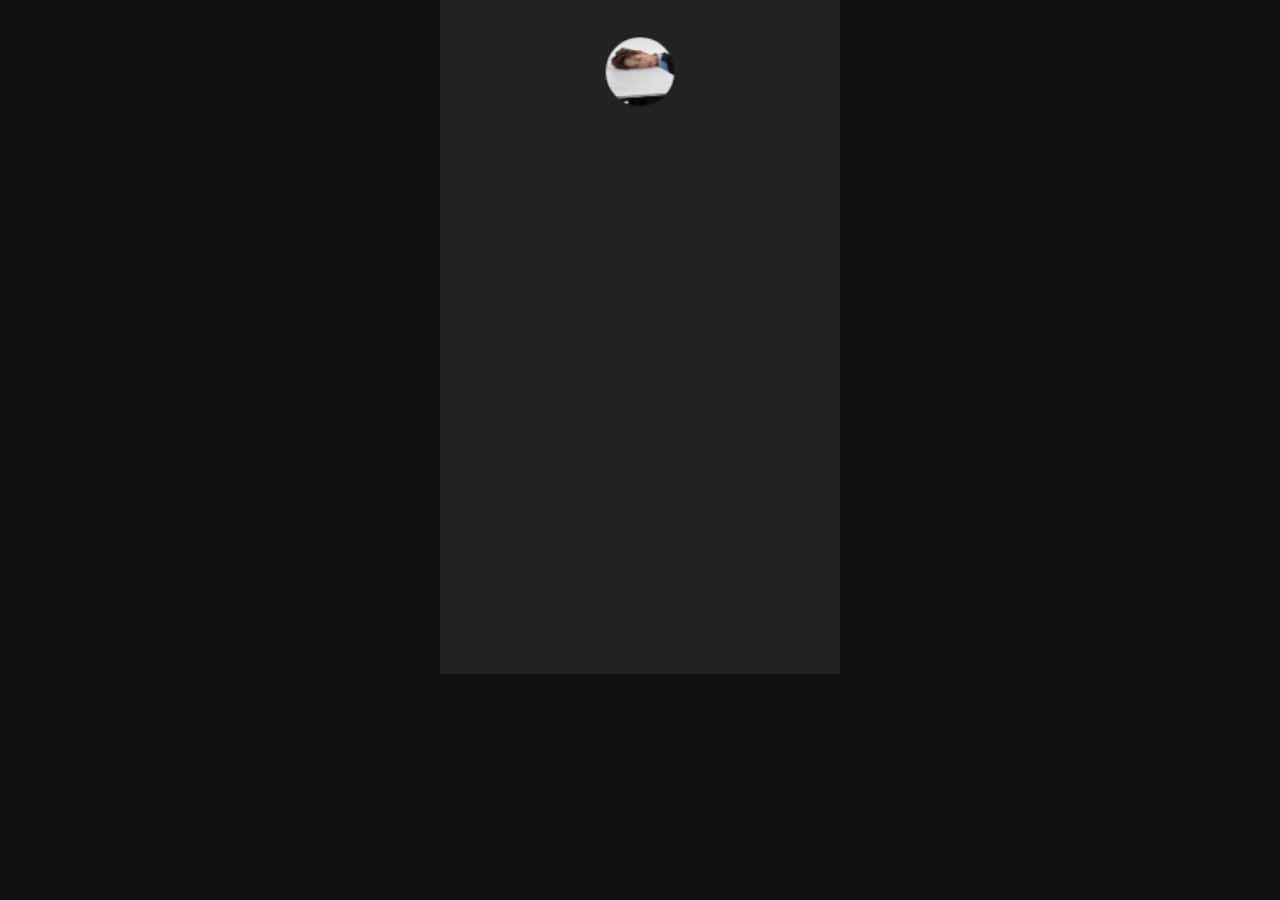
==== index.html @ 9eadf3b6 "Update and rename gamecongbday.html to index.html" ====
<!DOCTYPE html>
<html lang="vi">
<head>
<meta charset="UTF-8">
<title>Game CONGBDay</title>
<style>
  body {
    margin: 0;
    overflow: hidden;
    background: #111;
  }
  canvas {
    display: block;
    margin: auto;
    background: #222;
  }
</style>
</head>
<body>
<canvas id="game"></canvas>

<script>
const canvas = document.getElementById("game");
const ctx = canvas.getContext("2d");

// 🔥 THU NHỎ MÀN HÌNH
canvas.width = 280;
canvas.height = 470;

const GRAVITY = 0.5;
const SCALE = 1.2; // 🔥 giảm lại cho hợp màn nhỏ

let balls = [];
let gameOver = false;

const images = [
 "CONGB.1.jpg",
  "CONGB.10.jpg",
  "CONGB.2.jpg",
  "CONGB.3.jpg",
  "CONGB.4.jpg",
 "CONGB.5.jpg",
  "CONGB.6.jpg",
  "CONGB.7.jpg"
];

class Ball {
  constructor(x, y, level) {
    this.x = x;
    this.y = y;
    this.radius = (20 + level * 10) * SCALE;
    this.level = level;

    this.vy = 0;
    this.stable = false; // 🔥 thêm

    this.img = new Image();
    this.img.src = images[level % images.length];
  }

  update() {
  if (this.stable) return;

  this.vy += GRAVITY;
  this.y += this.vy;

  // 🔥 CHỐNG XUYÊN SÀN
  if (this.y + this.radius >= canvas.height) {
    this.y = canvas.height - this.radius; // khóa vị trí
    this.vy = 0;

    // 🔥 đứng luôn, không cho trôi tiếp
    this.stable = true;
  }
}
  draw() {
    ctx.save();
    ctx.beginPath();
    ctx.arc(this.x, this.y, this.radius, 0, Math.PI * 2);
    ctx.clip();
    ctx.drawImage(this.img, this.x - this.radius, this.y - this.radius, this.radius * 2, this.radius * 2);
    ctx.restore();
  }
}

let currentBall = new Ball(canvas.width / 2, 50, 0);

function getX(e) {
  const rect = canvas.getBoundingClientRect();

  const scaleX = canvas.width / rect.width; // 🔥 tỉ lệ scale

  const clientX = e.touches
    ? e.touches[0].clientX
    : e.clientX;

  return (clientX - rect.left) * scaleX;
}
function getY(e) {
  const rect = canvas.getBoundingClientRect();

  const scaleY = canvas.height / rect.height;

  const clientY = e.touches
    ? e.touches[0].clientY
    : e.clientY;

  return (clientY - rect.top) * scaleY;
}
// PC
canvas.addEventListener("mousemove", (e) => {
  if (!gameOver) {
    currentBall.x = getX(e);
  }
});

// 📱 Mobile
canvas.addEventListener("touchmove", (e) => {
  if (!gameOver) {
    currentBall.x = getX(e);
  }
  e.preventDefault(); // 🔥 chống scroll
}, { passive: false });

function dropBall() {
  if (gameOver) return;

  balls.push(currentBall);
  currentBall = new Ball(canvas.width / 2, 50, 0);
}

// PC
canvas.addEventListener("click", dropBall);

// 📱 Mobile
canvas.addEventListener("touchstart", (e) => {
  dropBall();
  e.preventDefault();
}, { passive: false });

function checkMerge() {
  for (let i = 0; i < balls.length; i++) {
    for (let j = i + 1; j < balls.length; j++) {
      let b1 = balls[i];
      let b2 = balls[j];

      let dx = b1.x - b2.x;
      let dy = b1.y - b2.y;
      let dist = Math.sqrt(dx * dx + dy * dy);

      if (dist < b1.radius + b2.radius && b1.level === b2.level) {
        let newBall = new Ball(
          (b1.x + b2.x) / 2,
          (b1.y + b2.y) / 2,
          b1.level + 1
        );
        newBall.stable = false; 
        balls.splice(j, 1);
        balls.splice(i, 1);
        balls.push(newBall);

        if (newBall.level >= 7) {
          alert("🎉 Bạn thắng!");
          gameOver = true;
        }

        return;
      }
    }
  }
}

function checkGameOver() {
  for (let b of balls) {
    if (b.y - b.radius <= 0) {
      gameOver = true;
      alert("💀 Game Over!");
      return;
    }
  }
}
function resolveCollision() {
  for (let i = 0; i < balls.length; i++) {
    for (let j = i + 1; j < balls.length; j++) {

      let b1 = balls[i];
      let b2 = balls[j];

      let dx = b2.x - b1.x;
      let dy = b2.y - b1.y;
      let dist = Math.sqrt(dx * dx + dy * dy);

      let minDist = b1.radius + b2.radius;

      if (dist < minDist && dist > 0) {

        let overlap = minDist - dist;
        let nx = dx / dist;
        let ny = dy / dist;

        // 🔥 đẩy rất nhẹ thôi (không văng lung tung)
        let push = overlap * 0.3;

        b1.x -= nx * push;
        b1.y -= ny * push;
        b2.x += nx * push;
        b2.y += ny * push;

        // 🔥 nếu gần đứng yên thì cho đứng luôn
        if (Math.abs(b1.vy) < 0.5) b1.stable = true;
        if (Math.abs(b2.vy) < 0.5) b2.stable = true;
      }
    }
  }
}
function keepInBounds(ball) {
  // chặn trái
  if (ball.x - ball.radius < 0) {
    ball.x = ball.radius;
  }

  // chặn phải
  if (ball.x + ball.radius > canvas.width) {
    ball.x = canvas.width - ball.radius;
  }
}
function resizeCanvas() {
  const maxWidth = Math.min(window.innerWidth, 400);
  const scale = maxWidth / 350;

  canvas.style.width = maxWidth + "px";
  canvas.style.height = 590 * scale + "px";
}

window.addEventListener("resize", resizeCanvas);
resizeCanvas();
function gameLoop() {
  ctx.clearRect(0, 0, canvas.width, canvas.height);

  if (!gameOver) {
    currentBall.draw();
  }

  balls.forEach(b => {
  b.update();

  // 🔥 khóa đáy lần nữa (backup chống bug)
  if (b.y + b.radius > canvas.height) {
    b.y = canvas.height - b.radius;
    b.vy = 0;
    b.stable = true;
  }

  keepInBounds(b);
  b.draw();
});
  resolveCollision();
  balls.forEach(b => {
  if (b.y + b.radius > canvas.height) {
    b.y = canvas.height - b.radius;
    b.vy = 0;
    b.stable = true;
  }
});
  //balls.forEach(b => keepInBounds(b));
  checkMerge();
  checkGameOver();

  requestAnimationFrame(gameLoop);
}

gameLoop();
</script>
</body>
</html>
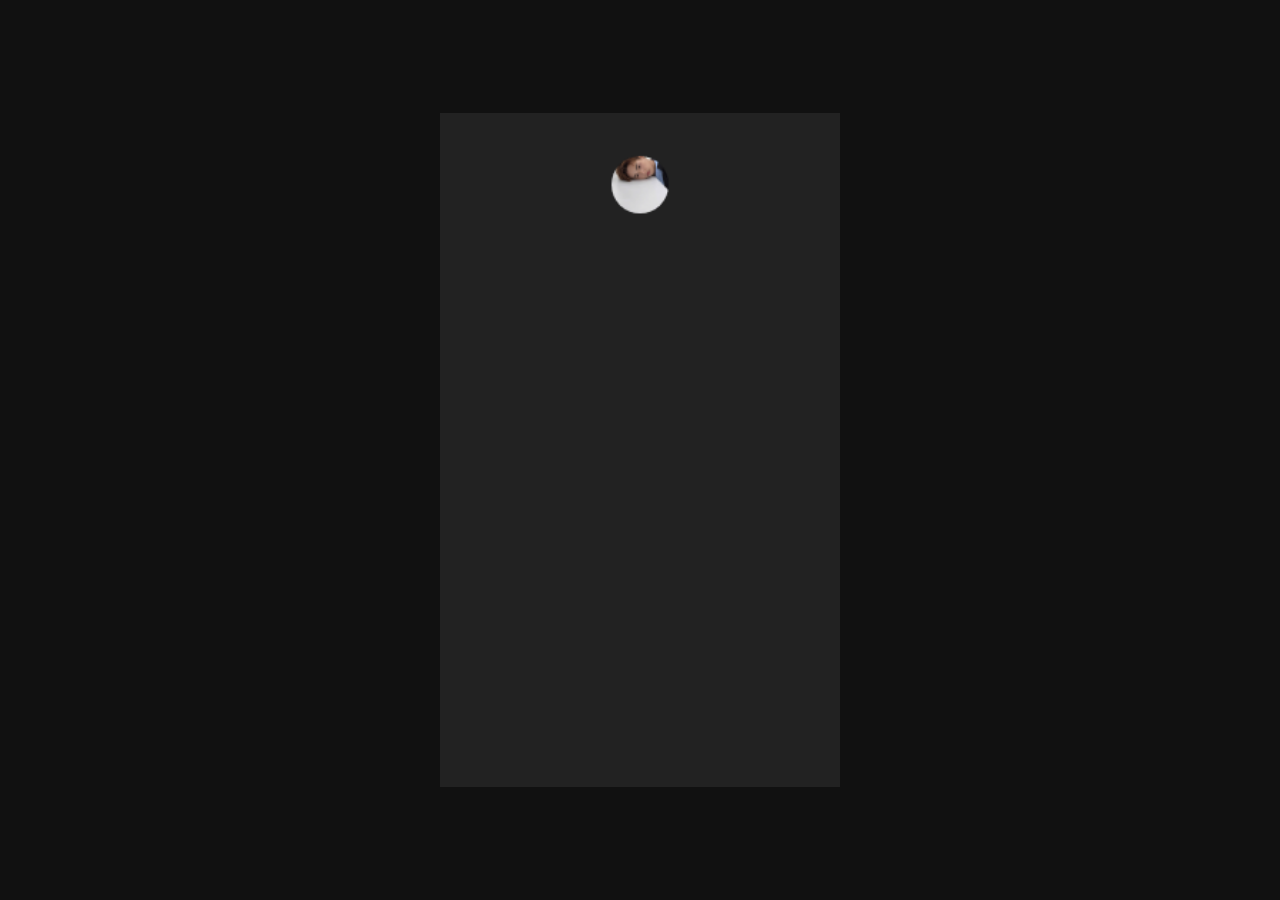
==== commit 4303aab1: "Update index.html" ====
--- a/index.html
+++ b/index.html
@@ -1,19 +1,31 @@
 <!DOCTYPE html>
 <html lang="vi">
 <head>
+<meta name="viewport" content="width=device-width, initial-scale=1.0, user-scalable=no">
 <meta charset="UTF-8">
-<title>Game CONGBDay</title>
+<title>Game Idol Merge</title>
 <style>
   body {
-    margin: 0;
-    overflow: hidden;
-    background: #111;
-  }
-  canvas {
-    display: block;
-    margin: auto;
-    background: #222;
-  }
+  margin: 0;
+  background: #111;
+  overflow: hidden;
+  touch-action: none;
+
+  display: flex;
+  justify-content: center;
+  align-items: center;
+  height: 100vh;
+}
+
+canvas {
+  background: #222;
+  display: block;
+
+  /* 🔥 full màn nhưng giữ tỉ lệ */
+  width: 100vw;
+  height: auto;
+  max-height: 100vh;
+}
 </style>
 </head>
 <body>
@@ -27,8 +39,9 @@
 canvas.width = 280;
 canvas.height = 470;
 
-const GRAVITY = 0.5;
-const SCALE = 1.2; // 🔥 giảm lại cho hợp màn nhỏ
+
+const GRAVITY = 0.8; // 🔥 rơi mượt, ít rung
+const SCALE = 1;    // 🔥 kích thước chuẩn, không quá to// 🔥 giảm lại cho hợp màn nhỏ
 
 let balls = [];
 let gameOver = false;
@@ -78,17 +91,33 @@
     ctx.beginPath();
     ctx.arc(this.x, this.y, this.radius, 0, Math.PI * 2);
     ctx.clip();
-    ctx.drawImage(this.img, this.x - this.radius, this.y - this.radius, this.radius * 2, this.radius * 2);
+    //ctx.drawImage(this.img, this.x - this.radius, this.y - this.radius, this.radius * 2, this.radius * 2);
+    // 🔥 Cắt ảnh thành hình vuông (center crop)
+const minSize = Math.min(this.img.width, this.img.height);
+
+const sx = (this.img.width - minSize) / 2;
+const sy = (this.img.height - minSize) / 2;
+
+ctx.drawImage(
+  this.img,
+  sx,
+  sy,
+  minSize,
+  minSize,
+  this.x - this.radius,
+  this.y - this.radius,
+  this.radius * 2,
+  this.radius * 2
+);
     ctx.restore();
   }
 }
 
 let currentBall = new Ball(canvas.width / 2, 50, 0);
-
+let isTouching = false;
 function getX(e) {
   const rect = canvas.getBoundingClientRect();
-
-  const scaleX = canvas.width / rect.width; // 🔥 tỉ lệ scale
+  const scaleX = canvas.width / rect.width;
 
   const clientX = e.touches
     ? e.touches[0].clientX
@@ -96,48 +125,69 @@
 
   return (clientX - rect.left) * scaleX;
 }
-function getY(e) {
-  const rect = canvas.getBoundingClientRect();
-
-  const scaleY = canvas.height / rect.height;
-
-  const clientY = e.touches
-    ? e.touches[0].clientY
-    : e.clientY;
-
-  return (clientY - rect.top) * scaleY;
-}
+
 // PC
 canvas.addEventListener("mousemove", (e) => {
   if (!gameOver) {
     currentBall.x = getX(e);
+
+    // 🔥 chặn ra ngoài
+    currentBall.x = Math.max(
+      currentBall.radius,
+      Math.min(canvas.width - currentBall.radius, currentBall.x)
+    );
   }
 });
 
 // 📱 Mobile
+
 canvas.addEventListener("touchmove", (e) => {
-  if (!gameOver) {
-    currentBall.x = getX(e);
-  }
-  e.preventDefault(); // 🔥 chống scroll
+  if (!gameOver && isTouching) {
+    const x = getX(e);
+
+    currentBall.x = Math.max(
+      currentBall.radius,
+      Math.min(canvas.width - currentBall.radius, x)
+    );
+  }
+  e.preventDefault();
 }, { passive: false });
-
-function dropBall() {
+// PC
+canvas.addEventListener("mousedown", (e) => {
   if (gameOver) return;
+
+  currentBall.x = getX(e); // 🔥 fix lệch vị trí
 
   balls.push(currentBall);
   currentBall = new Ball(canvas.width / 2, 50, 0);
-}
-
-// PC
-canvas.addEventListener("click", dropBall);
+});
 
 // 📱 Mobile
+canvas.addEventListener("touchend", () => {
+  if (gameOver) return;
+
+  if (isTouching) {
+    balls.push(currentBall);
+    currentBall = new Ball(canvas.width / 2, 50, 0);
+  }
+
+  isTouching = false;
+});
 canvas.addEventListener("touchstart", (e) => {
-  dropBall();
+  if (gameOver) return;
+
+  isTouching = true;
+
+  const x = getX(e);
+
+  // 🔥 di chuyển ngay khi chạm
+  currentBall.x = Math.max(
+    currentBall.radius,
+    Math.min(canvas.width - currentBall.radius, x)
+  );
+
   e.preventDefault();
 }, { passive: false });
-
 function checkMerge() {
   for (let i = 0; i < balls.length; i++) {
     for (let j = i + 1; j < balls.length; j++) {
@@ -213,6 +263,34 @@
     }
   }
 }
+/*function resizeCanvas() {
+  const ratio = canvas.height / canvas.width;
+
+  const displayWidth = 280;
+  const displayHeight = displayWidth * ratio;
+
+  canvas.style.width = displayWidth + "px";
+  canvas.style.height = displayHeight + "px";
+}*/
+function resizeCanvas() {
+  const ratio = canvas.height / canvas.width;
+
+  let w = window.innerWidth;
+  let h = w * ratio;
+
+  if (h > window.innerHeight) {
+    h = window.innerHeight;
+    w = h / ratio;
+  }
+
+  canvas.style.width = w + "px";
+  canvas.style.height = h + "px";
+}
+
+window.addEventListener("resize", resizeCanvas);
+resizeCanvas();
+resizeCanvas();
+window.addEventListener("resize", resizeCanvas);
 function keepInBounds(ball) {
   // chặn trái
   if (ball.x - ball.radius < 0) {
